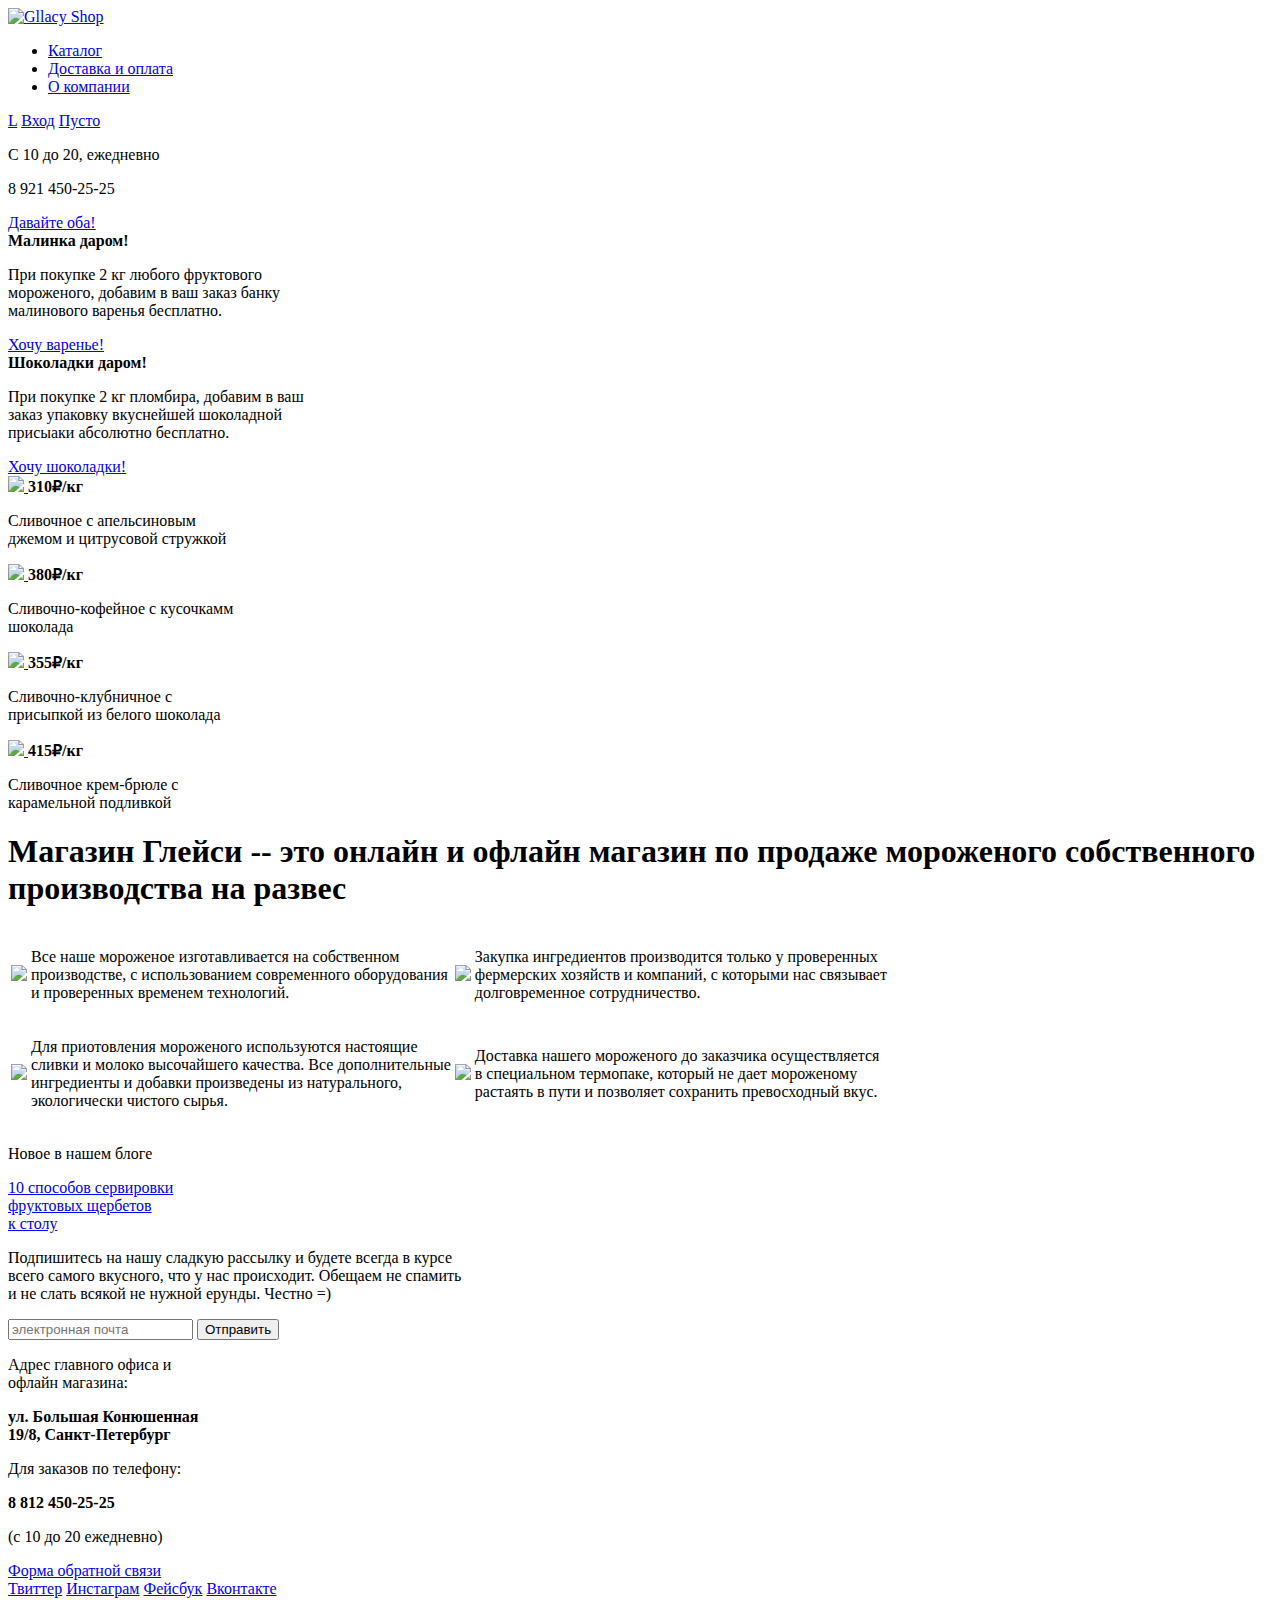
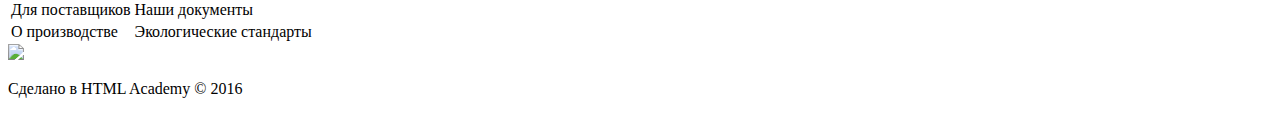
==== index.html @ 4166c79a "Разметка" ====
<!DOCTYPE html>
<html lang="ru">
  <head>
    <meta charset="utf-8">
    <title>HTML Academy: Глейси</title>
  </head>
  <body>
      <!-- Header -->
      <header class="main-header">
          <div class="container">
              <div class="index-logo"> <!-- лого, корзина, навигация, расписание -->
                  <a href="#">
                      <img src="logo.svg" width="" height="" alt="Gllacy Shop">
                  </a>                  
              </div>
              <nav class="main-navigation">
                  <ul>
                      <li>
                          <a href="#">Каталог</a>
                      </li>
                      <li>
                          <a href="#">Доставка и оплата</a>
                      </li>
                      <li>
                          <a href="#">О компании</a>
                      </li>                  
                  </ul>
                  
              </nav>
              <div class="user-block">
                  <a class="search" href="#">L</a>
                  <a class="login" href="#">Вход</a>
                  <a class="cart" href="#">Пусто</a>
              
              </div>
              <div class="schedule">
                  <p class="time">
                      С 10 до 20, ежедневно
                  </p>
                  <p class="phone">
                      8 921 450-25-25
                  </p>
              </div>
          </div>     
      </header>
      
      
      <!-- Блок main  -->
      <main class="container">
          <div class="slider">
          </div>
          <a class="btn" href="#">Давайте оба!</a>
          
          
          <!-- два блока с акциями -->
          <div class="promo">
              <div class="promo-laft">
                  <b class="promo-name">Малинка даром!</b>
                  <p>
                      При покупке 2 кг любого фруктового<br>
                      мороженого, добавим в ваш заказ банку<br>
                      малинового варенья бесплатно.
                  </p>
                  <a class="btn" href="#">Хочу варенье!</a>             
              </div>
              <div class="promo-right">
                  <b class="promo-name">Шоколадки даром!</b>
                  <p>
                      При покупке 2 кг пломбира, добавим в ваш<br>
                      заказ упаковку вкуснейшей шоколадной<br>
                      присыаки абсолютно бесплатно.
                  </p>
                  <a class="btn" href="#">Хочу шоколадки!</a>
              </div>         
          </div>
          
          
          <!-- Витрина -->
          <div class="shopwindow">
              <div class="shopwindow-item">
                  <a class="icecream-preview" href="#">
                      <img src="pic1.png">
                  </a>
                  <b class="price">310&#8381;/кг</b>
                  <p>
                      Сливочное с апельсиновым<br>
                      джемом и цитрусовой стружкой
                  </p>
              </div>
              <div class="shopwindow-item">
                  <a class="icecream-preview" href="#">
                      <img src="pic2.png">
                  </a>
                  <b class="price">380&#8381;/кг</b>
                  <p>
                      Сливочно-кофейное с кусочкамм<br>
                      шоколада
                  </p>
              </div>
              <div class="shopwindow-item">
                  <a class="icecream-preview" href="#">
                      <img src="pic3.png">
                  </a>
                  <b class="price">355&#8381;/кг</b>
                  <p>
                      Сливочно-клубничное с<br>
                      присыпкой из белого шоколада
                  </p>
              </div>
              <div class="shopwindow-item">
                  <a class="icecream-preview" href="#">
                      <img src="pic4.png">
                  </a>
                  <b class="price">415&#8381;/кг</b>
                  <p>
                      Сливочное крем-брюле с<br>
                      карамельной подливкой
                  </p>
              </div>
          </div>
          
          
          <!-- описание преимуществ магазина -->
          <div class="features">
              <h1 class="features-title">
                  Магазин Глейси -- это онлайн и офлайн магазин по продаже мороженого собственного<br> производства на развес
              </h1>
              <table class="features-table">
                  <tr>
                      <td><img src="icecream.svg"></td>
                      <td>
                          <p>Все наше мороженое изготавливается на собственном<br>
                             производстве, с использованием современного оборудования<br>
                             и проверенных временем технологий.  
                          </p>
                      </td>
                      <td><img src="cow.svg"></td>
                      <td>
                          <p>
                              Закупка ингредиентов производится только у проверенных<br>
                              фермерских хозяйств и компаний, с которыми нас связывает<br>
                              долговременное сотрудничество.
                          </p>
                      </td>
                  </tr>
                  
                  <tr>
                      <td><img src="leaf.svg"></td>
                      <td>
                          <p>Для приотовления мороженого используются настоящие<br>
                             сливки и молоко высочайшего качества. Все дополнительные<br>
                             ингредиенты и добавки произведены из натурального,<br>
                             экологически чистого сырья.  
                          </p>
                      </td>
                      <td><img src="thermometer.svg"></td>
                      <td>
                          <p>
                              Доставка нашего мороженого до заказчика осуществляется<br>
                              в специальном термопаке, который не дает мороженому<br>
                              растаять в пути и позволяет сохранить превосходный вкус.
                          </p>
                      </td>
                  </tr>
              </table>
          </div>
          
          
          <!-- блог, рассылка новостей -->
          <div class="blog&posting">
              <div class="blog">
                  <p>Новое в нашем блоге</p>
                  <a class="blog-link" href="#">
                      10 способов сервировки<br>
                      фруктовых щербетов<br>
                      к столу
                  </a>
              </div>
              
              <div class="posting">
                  <p>
                      Подпишитесь на нашу сладкую рассылку и будете всегда в курсе<br>
                      всего самого вкусного, что у нас происходит. Обещаем не спамить<br>
                      и не слать всякой не нужной ерунды. Честно =)
                  </p>
                  <form class="subscribe" action="#" method="post">
                      <input type="text" name="email" value="" placeholder="электронная почта">
                      <button class="btn" type="submit">Отправить</button>
                  </form>
              </div>
          </div>
          
          
          <!-- карта и адрес -->
          <div class="map">
              <div class="address">
                  <p>
                      Адрес главного офиса и<br>
                      офлайн магазина:
                  </p>
                  <b class="contact-details">
                      ул. Большая Конюшенная<br>
                      19/8, Санкт-Петербург
                  </b>
                  <p>
                      Для заказов по телефону:
                  </p>
                  <b class="contact-details">
                      8 812 450-25-25
                  </b>
                  <p>
                      (с 10 до 20 ежедневно)
                  </p>
                  <a class="btn" href="#">Форма обратной связи</a>
              </div>
          </div>
          
      </main>
      
      
      <!-- footer -->
      <footer class="main-footer">
          <div class="container">
              <section class="footer-social">
                  <a class="social-btn social-btn-vk" href="#">Твиттер</a>
                  <a class="social-btn social-btn-inst" href="#">Инстаграм</a>
                  <a class="social-btn social-btn-fb" href="#">Фейсбук</a>
                  <a class="social-btn social-btn-inst" href="#">Вконтакте</a>
              </section>
              <section class="about">
                  <table class="about-table">
                      <tr>
                          <td>Для поставщиков</td>
                          <td>Наши документы</td>
                      </tr>
                      <tr>
                          <td>О производстве</td>
                          <td>Экологические стандарты</td>
                      </tr>
                  </table>
              </section>
              <section class="footer-copyright">
                  <a class="academy-logo" href="https://htmlacademy.ru"><img src="HA-logo.svg"></a>
                  <p>Сделано в HTML Academy &#169; 2016</p>
              </section>
          </div>
      </footer>
  </body>
</html>
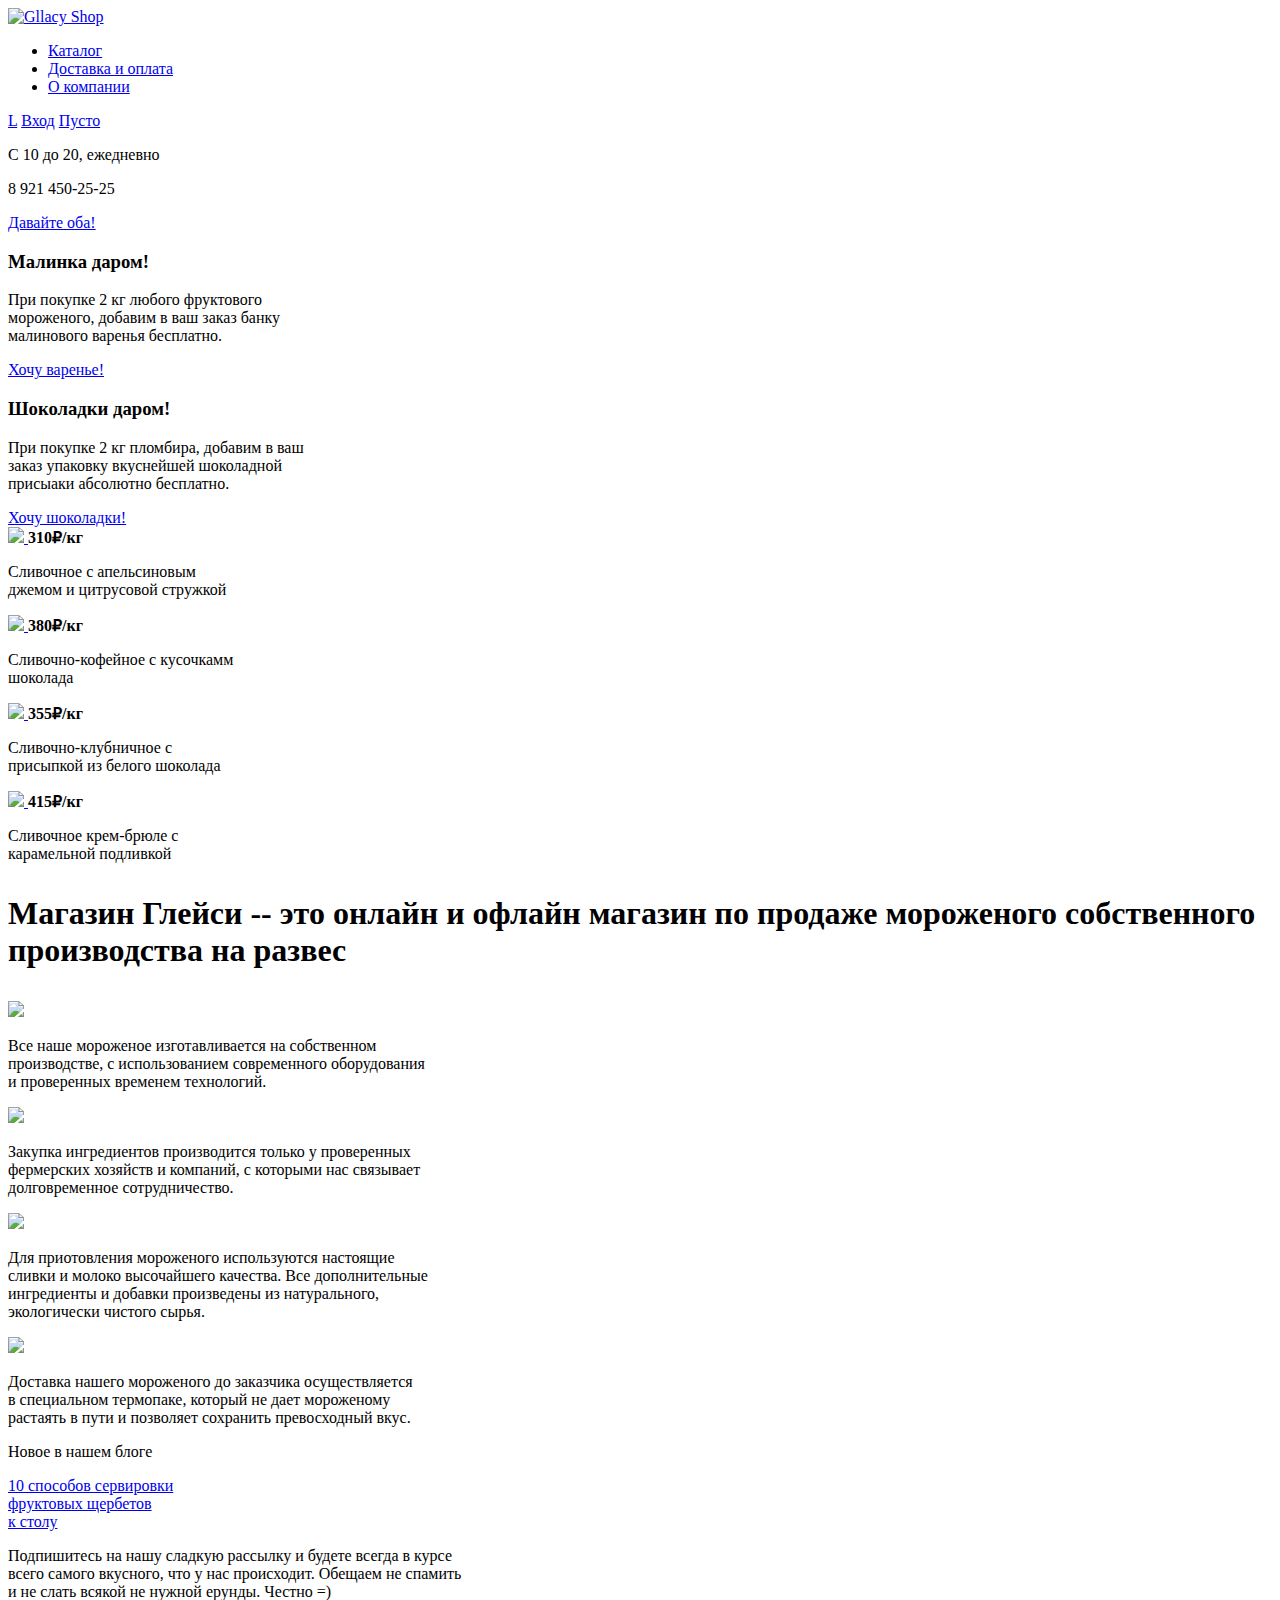
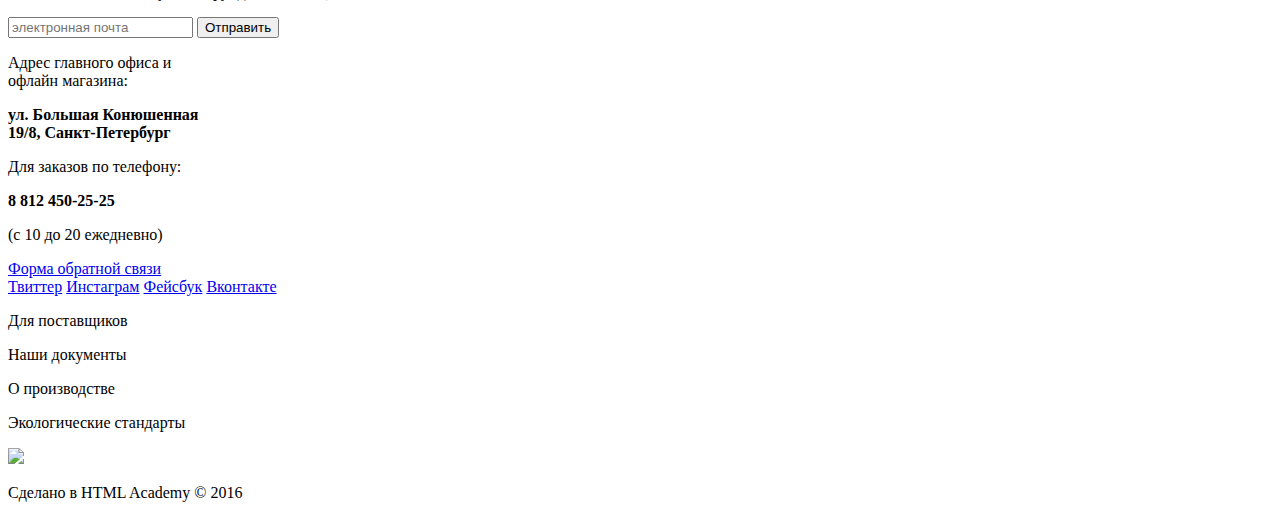
==== commit fda66fb1: "Правки" ====
--- a/index.html
+++ b/index.html
@@ -2,7 +2,7 @@
 <html lang="ru">
   <head>
     <meta charset="utf-8">
-    <title>HTML Academy: Глейси</title>
+    <title>HTML Academy: Глейси Главная</title>
   </head>
   <body>
       <!-- Header -->
@@ -33,19 +33,21 @@
                   <a class="cart" href="#">Пусто</a>
               
               </div>
-              <div class="schedule">
-                  <p class="time">
-                      С 10 до 20, ежедневно
-                  </p>
-                  <p class="phone">
-                      8 921 450-25-25
-                  </p>
+              <div class="container">
+                  <div class="schedule">
+                      <p class="time">
+                          С 10 до 20, ежедневно
+                      </p>
+                      <p class="phone">
+                          8 921 450-25-25
+                      </p>
+                  </div>
               </div>
           </div>     
       </header>
       
       
-      <!-- Блок main  -->
+      <!-- Блок main   -->
       <main class="container">
           <div class="slider">
           </div>
@@ -55,7 +57,7 @@
           <!-- два блока с акциями -->
           <div class="promo">
               <div class="promo-laft">
-                  <b class="promo-name">Малинка даром!</b>
+                  <h3 class="promo-name">Малинка даром!</h3>
                   <p>
                       При покупке 2 кг любого фруктового<br>
                       мороженого, добавим в ваш заказ банку<br>
@@ -64,7 +66,7 @@
                   <a class="btn" href="#">Хочу варенье!</a>             
               </div>
               <div class="promo-right">
-                  <b class="promo-name">Шоколадки даром!</b>
+                  <h3 class="promo-name">Шоколадки даром!</h3>
                   <p>
                       При покупке 2 кг пломбира, добавим в ваш<br>
                       заказ упаковку вкуснейшей шоколадной<br>
@@ -79,7 +81,7 @@
           <div class="shopwindow">
               <div class="shopwindow-item">
                   <a class="icecream-preview" href="#">
-                      <img src="pic1.png">
+                      <img src="pic1.png" width="" height="">
                   </a>
                   <b class="price">310&#8381;/кг</b>
                   <p>
@@ -89,7 +91,7 @@
               </div>
               <div class="shopwindow-item">
                   <a class="icecream-preview" href="#">
-                      <img src="pic2.png">
+                      <img src="pic2.png" width="" height="">
                   </a>
                   <b class="price">380&#8381;/кг</b>
                   <p>
@@ -99,7 +101,7 @@
               </div>
               <div class="shopwindow-item">
                   <a class="icecream-preview" href="#">
-                      <img src="pic3.png">
+                      <img src="pic3.png" width="" height="">
                   </a>
                   <b class="price">355&#8381;/кг</b>
                   <p>
@@ -109,7 +111,7 @@
               </div>
               <div class="shopwindow-item">
                   <a class="icecream-preview" href="#">
-                      <img src="pic4.png">
+                      <img src="pic4.png" width="" height="">
                   </a>
                   <b class="price">415&#8381;/кг</b>
                   <p>
@@ -123,46 +125,43 @@
           <!-- описание преимуществ магазина -->
           <div class="features">
               <h1 class="features-title">
-                  Магазин Глейси -- это онлайн и офлайн магазин по продаже мороженого собственного<br> производства на развес
+                  <p>Магазин Глейси -- это онлайн и офлайн магазин по продаже мороженого собственного<br>
+                  производства на развес
+                  </p>
               </h1>
-              <table class="features-table">
-                  <tr>
-                      <td><img src="icecream.svg"></td>
-                      <td>
+              <div class="features-list">
+                   <div class="features-list-item">
+                          <img src="icecream.svg">
                           <p>Все наше мороженое изготавливается на собственном<br>
                              производстве, с использованием современного оборудования<br>
                              и проверенных временем технологий.  
                           </p>
-                      </td>
-                      <td><img src="cow.svg"></td>
-                      <td>
-                          <p>
+                    </div>
+                    <div class="features-list-item">
+                           <img src="cow.svg">
+                           <p>
                               Закупка ингредиентов производится только у проверенных<br>
                               фермерских хозяйств и компаний, с которыми нас связывает<br>
                               долговременное сотрудничество.
-                          </p>
-                      </td>
-                  </tr>
-                  
-                  <tr>
-                      <td><img src="leaf.svg"></td>
-                      <td>
+                           </p>
+                    </div>
+                    <div class="features-list-item">                    
+                          <img src="leaf.svg">
                           <p>Для приотовления мороженого используются настоящие<br>
                              сливки и молоко высочайшего качества. Все дополнительные<br>
                              ингредиенты и добавки произведены из натурального,<br>
                              экологически чистого сырья.  
                           </p>
-                      </td>
-                      <td><img src="thermometer.svg"></td>
-                      <td>
-                          <p>
+                    </div>
+                    <div class="features-list-item">
+                           <img src="thermometer.svg">
+                           <p>
                               Доставка нашего мороженого до заказчика осуществляется<br>
                               в специальном термопаке, который не дает мороженому<br>
                               растаять в пути и позволяет сохранить превосходный вкус.
                           </p>
-                      </td>
-                  </tr>
-              </table>
+                      </div>                  
+              </div>
           </div>
           
           
@@ -221,28 +220,26 @@
       <!-- footer -->
       <footer class="main-footer">
           <div class="container">
-              <section class="footer-social">
+              <div class="footer-social">
                   <a class="social-btn social-btn-vk" href="#">Твиттер</a>
                   <a class="social-btn social-btn-inst" href="#">Инстаграм</a>
                   <a class="social-btn social-btn-fb" href="#">Фейсбук</a>
                   <a class="social-btn social-btn-inst" href="#">Вконтакте</a>
-              </section>
-              <section class="about">
-                  <table class="about-table">
-                      <tr>
-                          <td>Для поставщиков</td>
-                          <td>Наши документы</td>
-                      </tr>
-                      <tr>
-                          <td>О производстве</td>
-                          <td>Экологические стандарты</td>
-                      </tr>
-                  </table>
-              </section>
-              <section class="footer-copyright">
-                  <a class="academy-logo" href="https://htmlacademy.ru"><img src="HA-logo.svg"></a>
+              </div>
+              <div class="about">               
+                      <div class="about-item">
+                          <p>Для поставщиков</p>
+                          <p>Наши документы</p>
+                      </div>
+                      <div class="about-item">
+                          <p>О производстве</p>
+                          <p>Экологические стандарты</p>
+                      </div>
+              </div>
+              <div class="footer-copyright">
+                  <a class="academy-logo" href="https://htmlacademy.ru"><img src="HA-logo.svg" width="" height=""></a>
                   <p>Сделано в HTML Academy &#169; 2016</p>
-              </section>
+              </div>
           </div>
       </footer>
   </body>
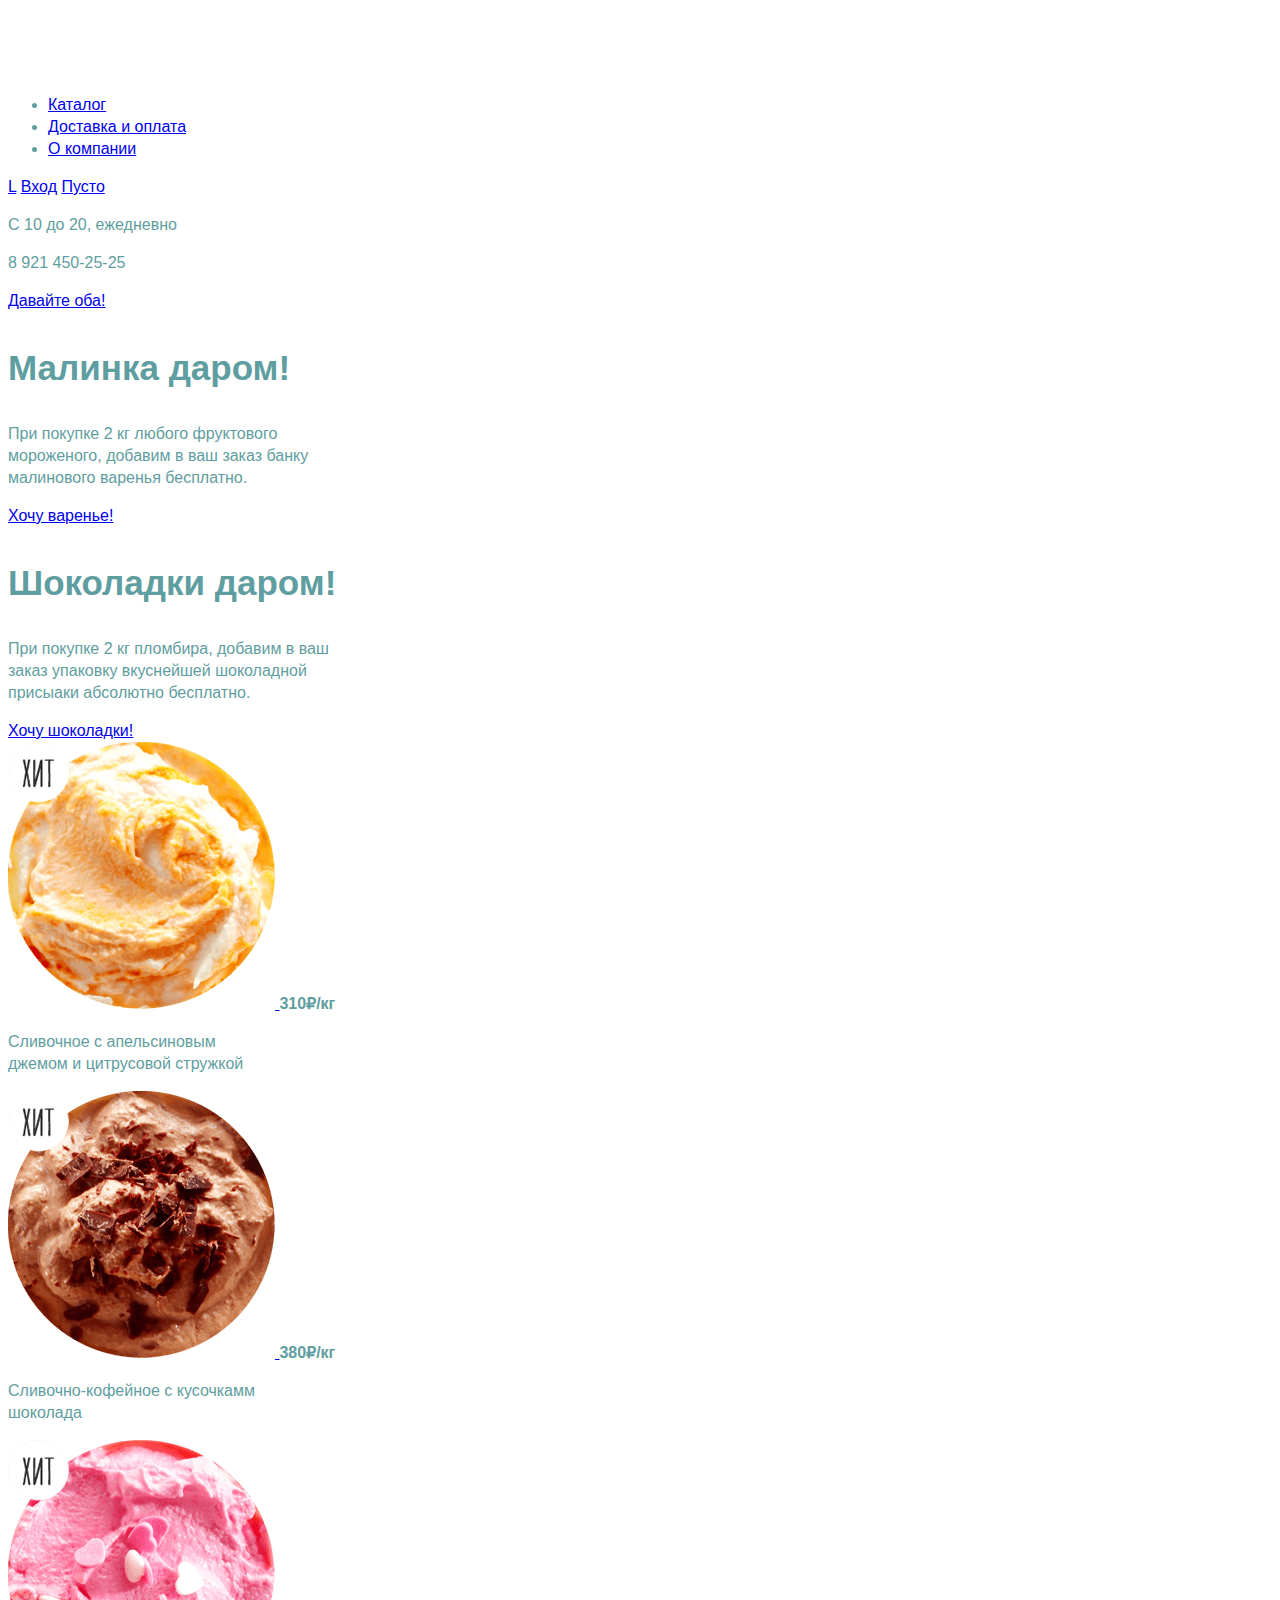
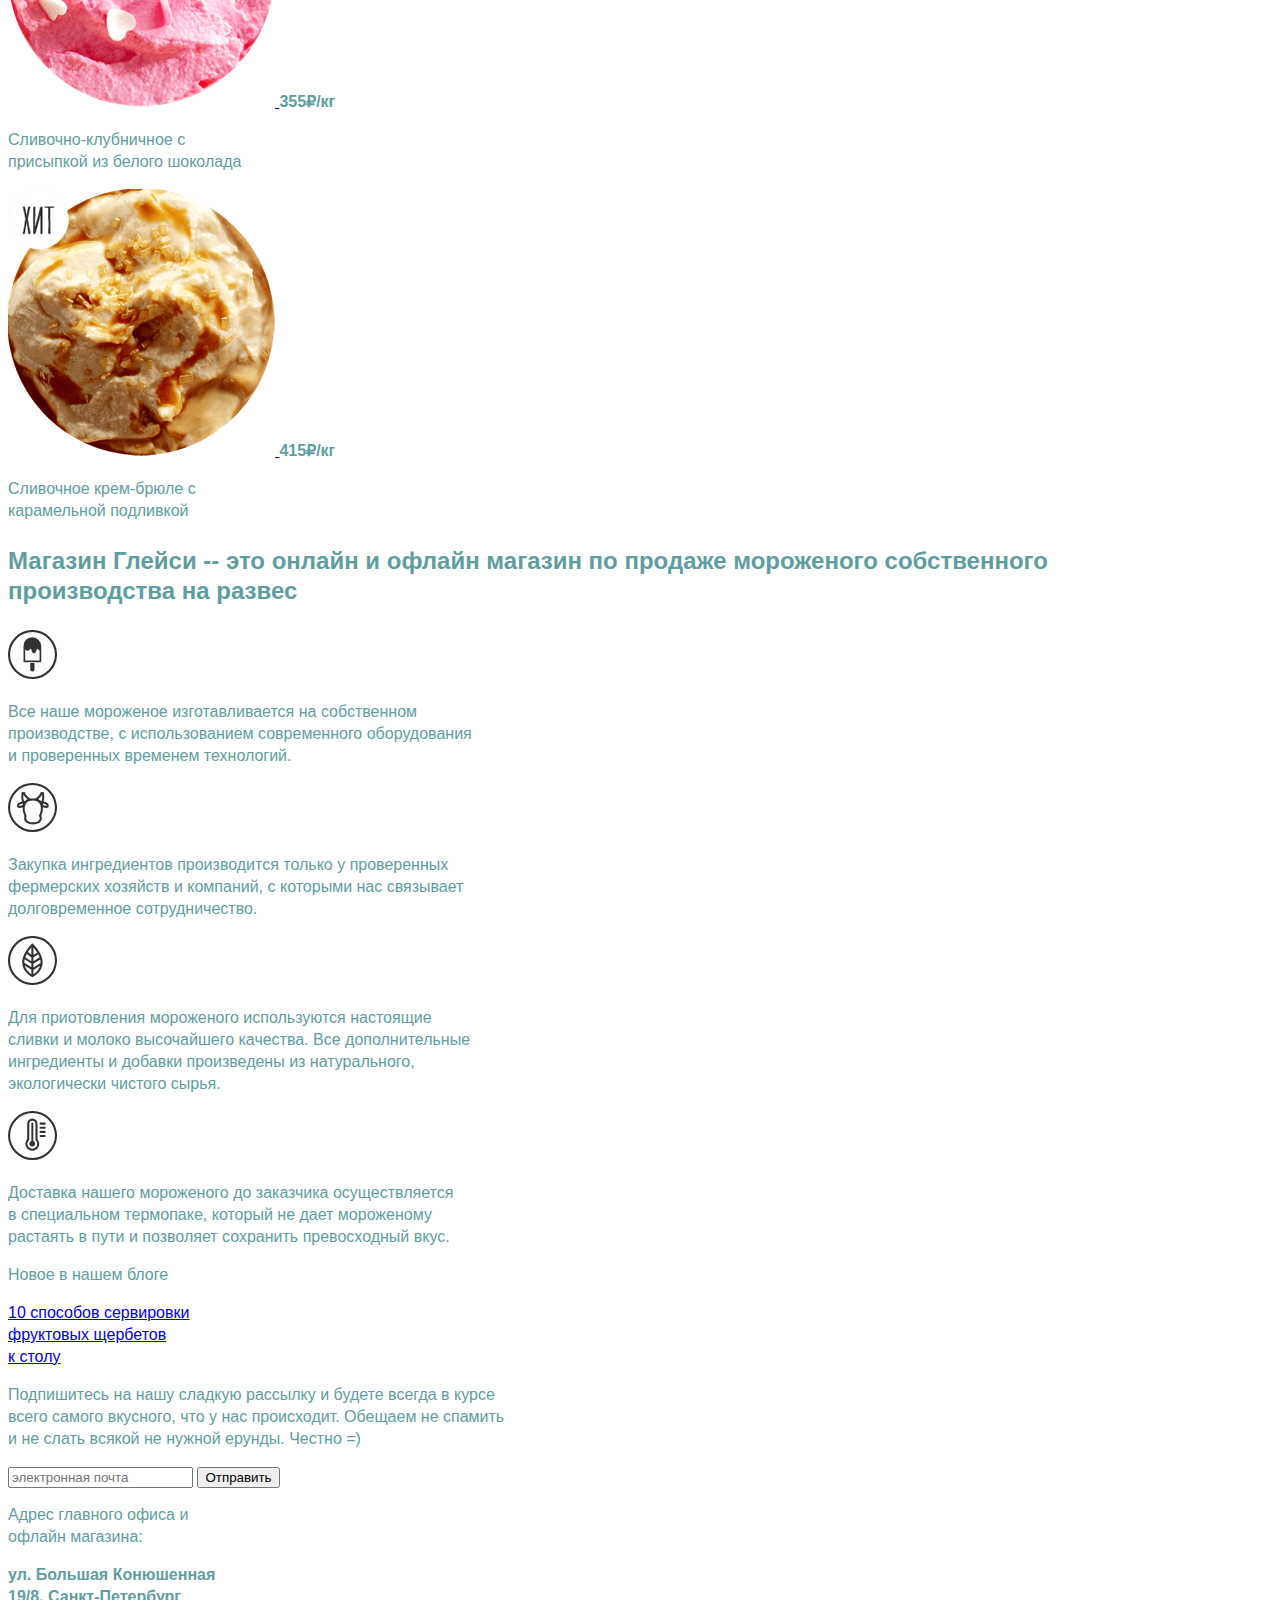
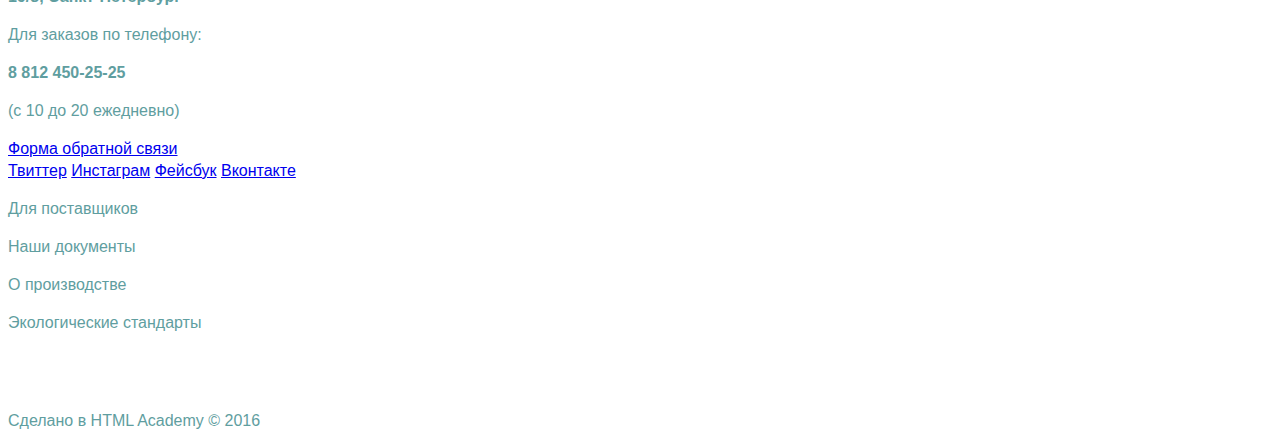
==== commit 7e369417: "#3 нарезка" ====
--- a/index.html
+++ b/index.html
@@ -2,6 +2,7 @@
 <html lang="ru">
   <head>
     <meta charset="utf-8">
+    <link href="css/style.css" rel="stylesheet">
     <title>HTML Academy: Глейси Главная</title>
   </head>
   <body>
@@ -10,7 +11,7 @@
           <div class="container">
               <div class="index-logo"> <!-- лого, корзина, навигация, расписание -->
                   <a href="#">
-                      <img src="logo.svg" width="" height="" alt="Gllacy Shop">
+                      <img src="/img/logo.svg" width="154" height="64" alt="Gllacy Shop">
                   </a>                  
               </div>
               <nav class="main-navigation">
@@ -81,7 +82,7 @@
           <div class="shopwindow">
               <div class="shopwindow-item">
                   <a class="icecream-preview" href="#">
-                      <img src="pic1.png" width="" height="">
+                      <img src="/img/hit-1.png" width="267" height="267">
                   </a>
                   <b class="price">310&#8381;/кг</b>
                   <p>
@@ -91,7 +92,7 @@
               </div>
               <div class="shopwindow-item">
                   <a class="icecream-preview" href="#">
-                      <img src="pic2.png" width="" height="">
+                      <img src="/img/hit-2.png" width="267" height="267">
                   </a>
                   <b class="price">380&#8381;/кг</b>
                   <p>
@@ -101,7 +102,7 @@
               </div>
               <div class="shopwindow-item">
                   <a class="icecream-preview" href="#">
-                      <img src="pic3.png" width="" height="">
+                      <img src="/img/hit-3.png" width="267" height="267">
                   </a>
                   <b class="price">355&#8381;/кг</b>
                   <p>
@@ -111,7 +112,7 @@
               </div>
               <div class="shopwindow-item">
                   <a class="icecream-preview" href="#">
-                      <img src="pic4.png" width="" height="">
+                      <img src="/img/hit-4.png" width="267" height="267">
                   </a>
                   <b class="price">415&#8381;/кг</b>
                   <p>
@@ -131,14 +132,14 @@
               </h1>
               <div class="features-list">
                    <div class="features-list-item">
-                          <img src="icecream.svg">
+                          <img src="img/icecream-ico.svg" width="49" height="49">
                           <p>Все наше мороженое изготавливается на собственном<br>
                              производстве, с использованием современного оборудования<br>
                              и проверенных временем технологий.  
                           </p>
                     </div>
                     <div class="features-list-item">
-                           <img src="cow.svg">
+                           <img src="/img/cow-ico.svg" width="49" height="49">
                            <p>
                               Закупка ингредиентов производится только у проверенных<br>
                               фермерских хозяйств и компаний, с которыми нас связывает<br>
@@ -146,7 +147,7 @@
                            </p>
                     </div>
                     <div class="features-list-item">                    
-                          <img src="leaf.svg">
+                          <img src="/img/leaf-ico.svg" width="49" height="49">
                           <p>Для приотовления мороженого используются настоящие<br>
                              сливки и молоко высочайшего качества. Все дополнительные<br>
                              ингредиенты и добавки произведены из натурального,<br>
@@ -154,7 +155,7 @@
                           </p>
                     </div>
                     <div class="features-list-item">
-                           <img src="thermometer.svg">
+                           <img src="/img/thermometer-ico.svg" width="49" height="49">
                            <p>
                               Доставка нашего мороженого до заказчика осуществляется<br>
                               в специальном термопаке, который не дает мороженому<br>
@@ -237,7 +238,7 @@
                       </div>
               </div>
               <div class="footer-copyright">
-                  <a class="academy-logo" href="https://htmlacademy.ru"><img src="HA-logo.svg" width="" height=""></a>
+                  <a class="academy-logo" href="https://htmlacademy.ru"><img src="/img/logo-academy.svg" width="108" height="38"></a>
                   <p>Сделано в HTML Academy &#169; 2016</p>
               </div>
           </div>
--- a/css/style.css
+++ b/css/style.css
@@ -0,0 +1,20 @@
+body { font-family: sans-serif;
+       font-style: normal;
+       font-size: 16px;
+       line-height: 22px;
+       color:cadetblue;
+       
+    
+}
+
+h1 { font-weight: medium;
+     font-size: 24px;
+     line-height: 30px;
+    
+}
+
+h3 { font-weight: bold;
+     font-size: 35px;
+     line-height: 41px;
+    
+}